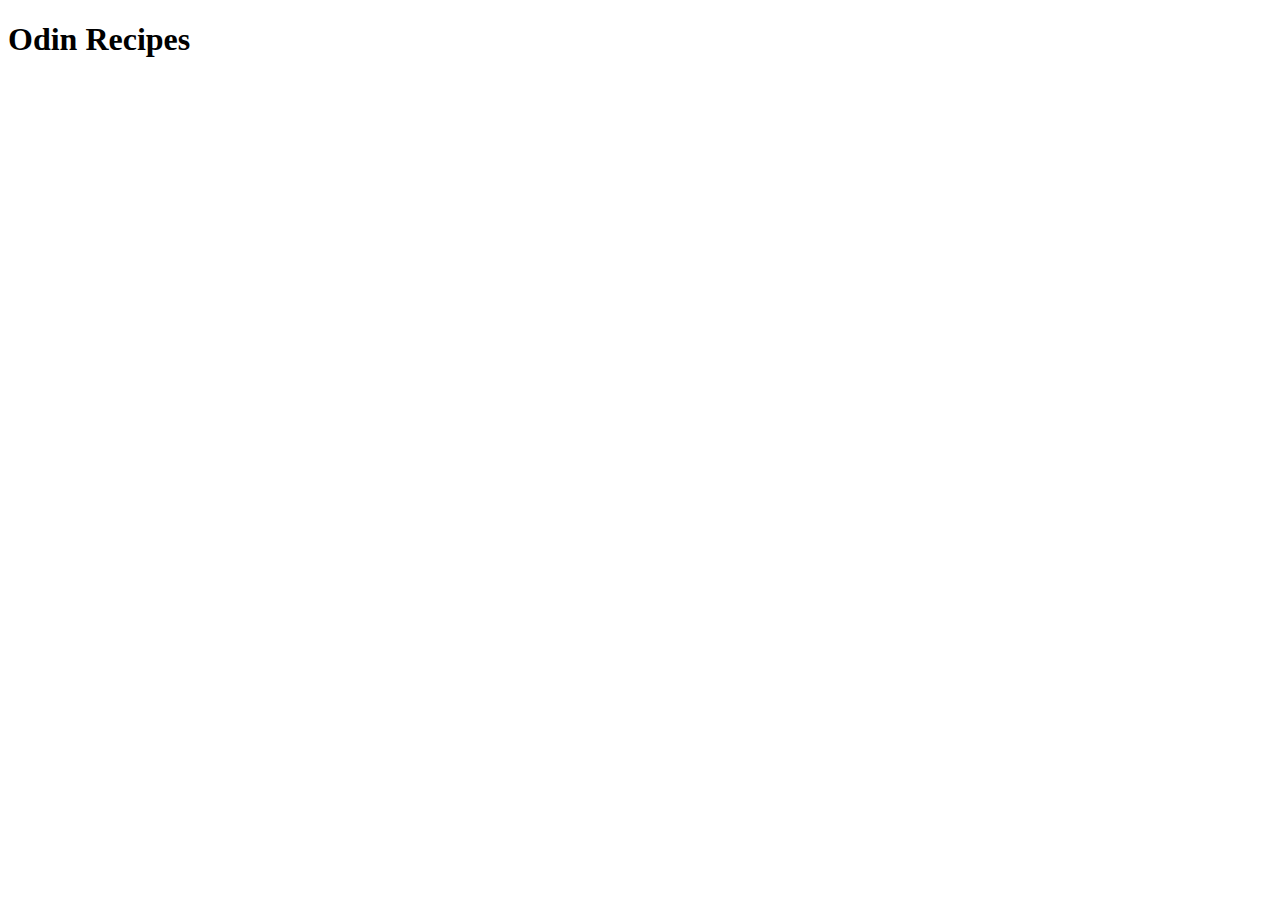
==== index.html @ 0a821d22 "Creating index" ====
<!DOCTYPE html>
<html lang="en">
<head>
    <meta charset="UTF-8">
    <meta http-equiv="X-UA-Compatible" content="IE=edge">
    <meta name="viewport" content="width=device-width, initial-scale=1.0">
    <title>Odin Recipes</title>
</head>
<body>
    <h1>Odin Recipes</h1>
    
</body>
</html>
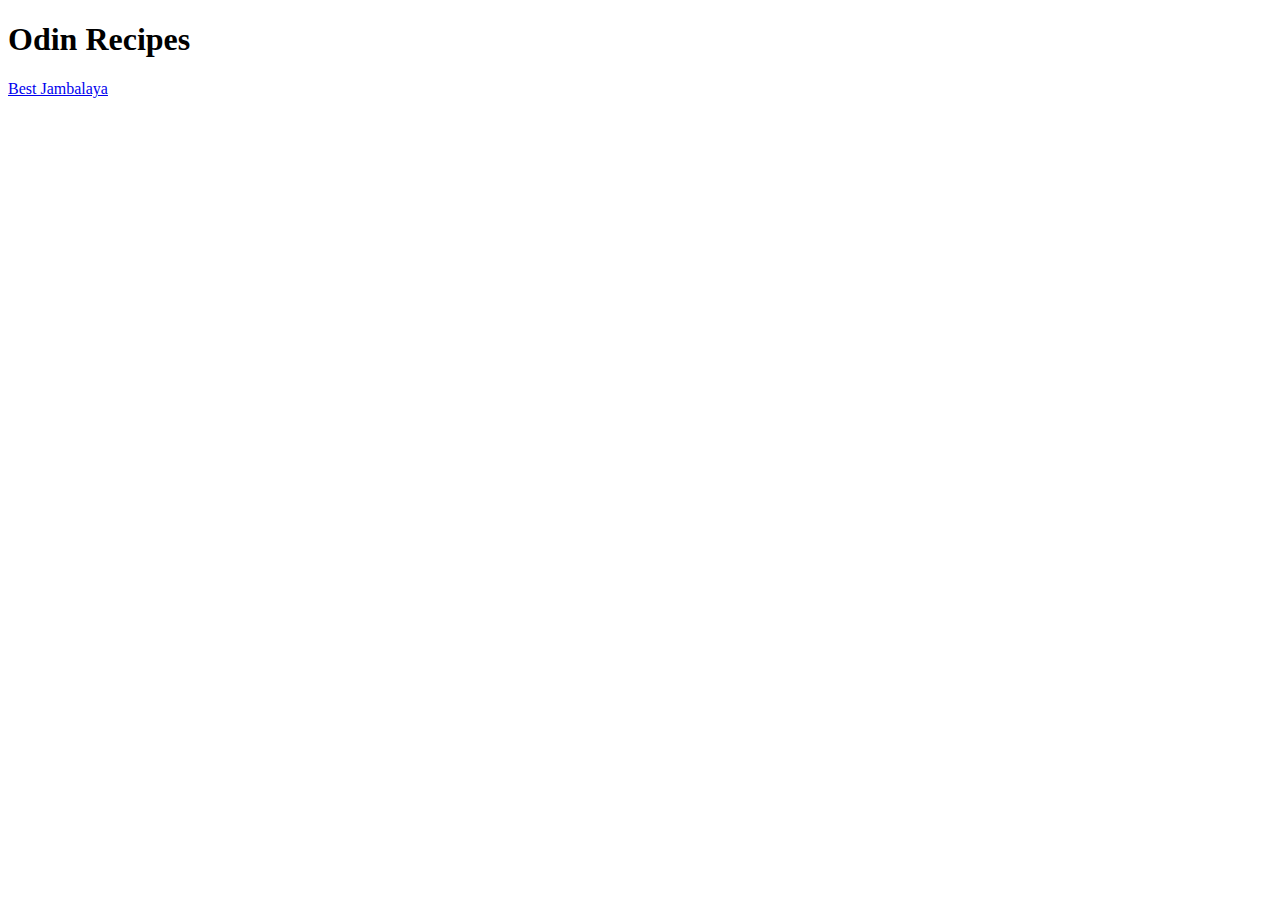
==== commit 9ae621c7: "Link to local page" ====
--- a/index.html
+++ b/index.html
@@ -8,6 +8,6 @@
 </head>
 <body>
     <h1>Odin Recipes</h1>
-    
+    <a href="recipes/Jambalaya.html">Best Jambalaya</a>
 </body>
 </html>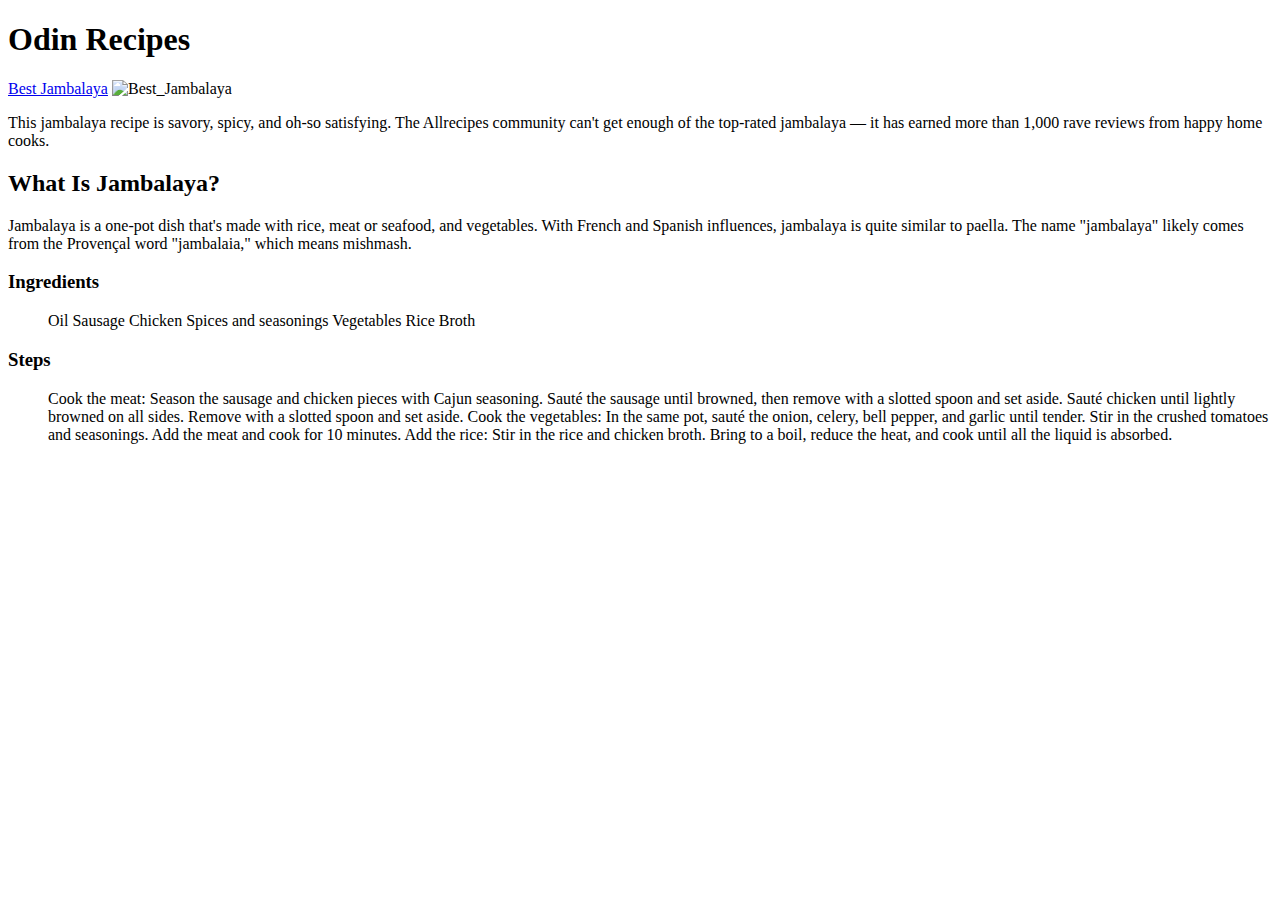
==== commit 756ec511: "Display img and list" ====
--- a/index.html
+++ b/index.html
@@ -9,5 +9,26 @@
 <body>
     <h1>Odin Recipes</h1>
     <a href="recipes/Jambalaya.html">Best Jambalaya</a>
+    <img src="https://imagesvc.meredithcorp.io/v3/mm/image?url=https%3A%2F%2Fpublic-assets.meredithcorp.io%2F4e397decf5f78cb7cc5d43f2869c7468%2F1665425876775k_Photo_Recipes_2021-04-how-to-jambalaya_2021-04-06_ATK-50516.jpg&q=60&c=sc&orient=true&poi=auto&h=512" alt="Best_Jambalaya">
+    <p>This jambalaya recipe is savory, spicy, and oh-so satisfying. The Allrecipes community can't get enough of the top-rated jambalaya — it has earned more than 1,000 rave reviews from happy home cooks. </p>
+    <h2>What Is Jambalaya? </h2>
+    <p>Jambalaya is a one-pot dish that's made with rice, meat or seafood, and vegetables. With French and Spanish influences, jambalaya is quite similar to paella. The name "jambalaya" likely comes from the Provençal word "jambalaia," which means mishmash. </p>
+    <h3>Ingredients</h3>
+    <ul>
+        <lu>Oil</lu>
+        <lu>Sausage</lu>
+        <lu>Chicken</lu>
+        <lu>Spices and seasonings</lu>
+        <lu>Vegetables</lu>
+        <lu>Rice</lu>
+        <lu>Broth</lu>
+    </ul>
+    <h3>Steps</h3>
+    <ol>
+        <lu>Cook the meat: Season the sausage and chicken pieces with Cajun seasoning. Sauté the sausage until browned, then remove with a slotted spoon and set aside. Sauté chicken until lightly browned on all sides. Remove with a slotted spoon and set aside.</lu>
+        <lu>Cook the vegetables: In the same pot, sauté the onion, celery, bell pepper, and garlic until tender. Stir in the crushed tomatoes and seasonings. Add the meat and cook for 10 minutes.</lu>
+        <lu>Add the rice: Stir in the rice and chicken broth. Bring to a boil, reduce the heat, and cook until all the liquid is absorbed. </lu>
+    </ol>
+
 </body>
 </html>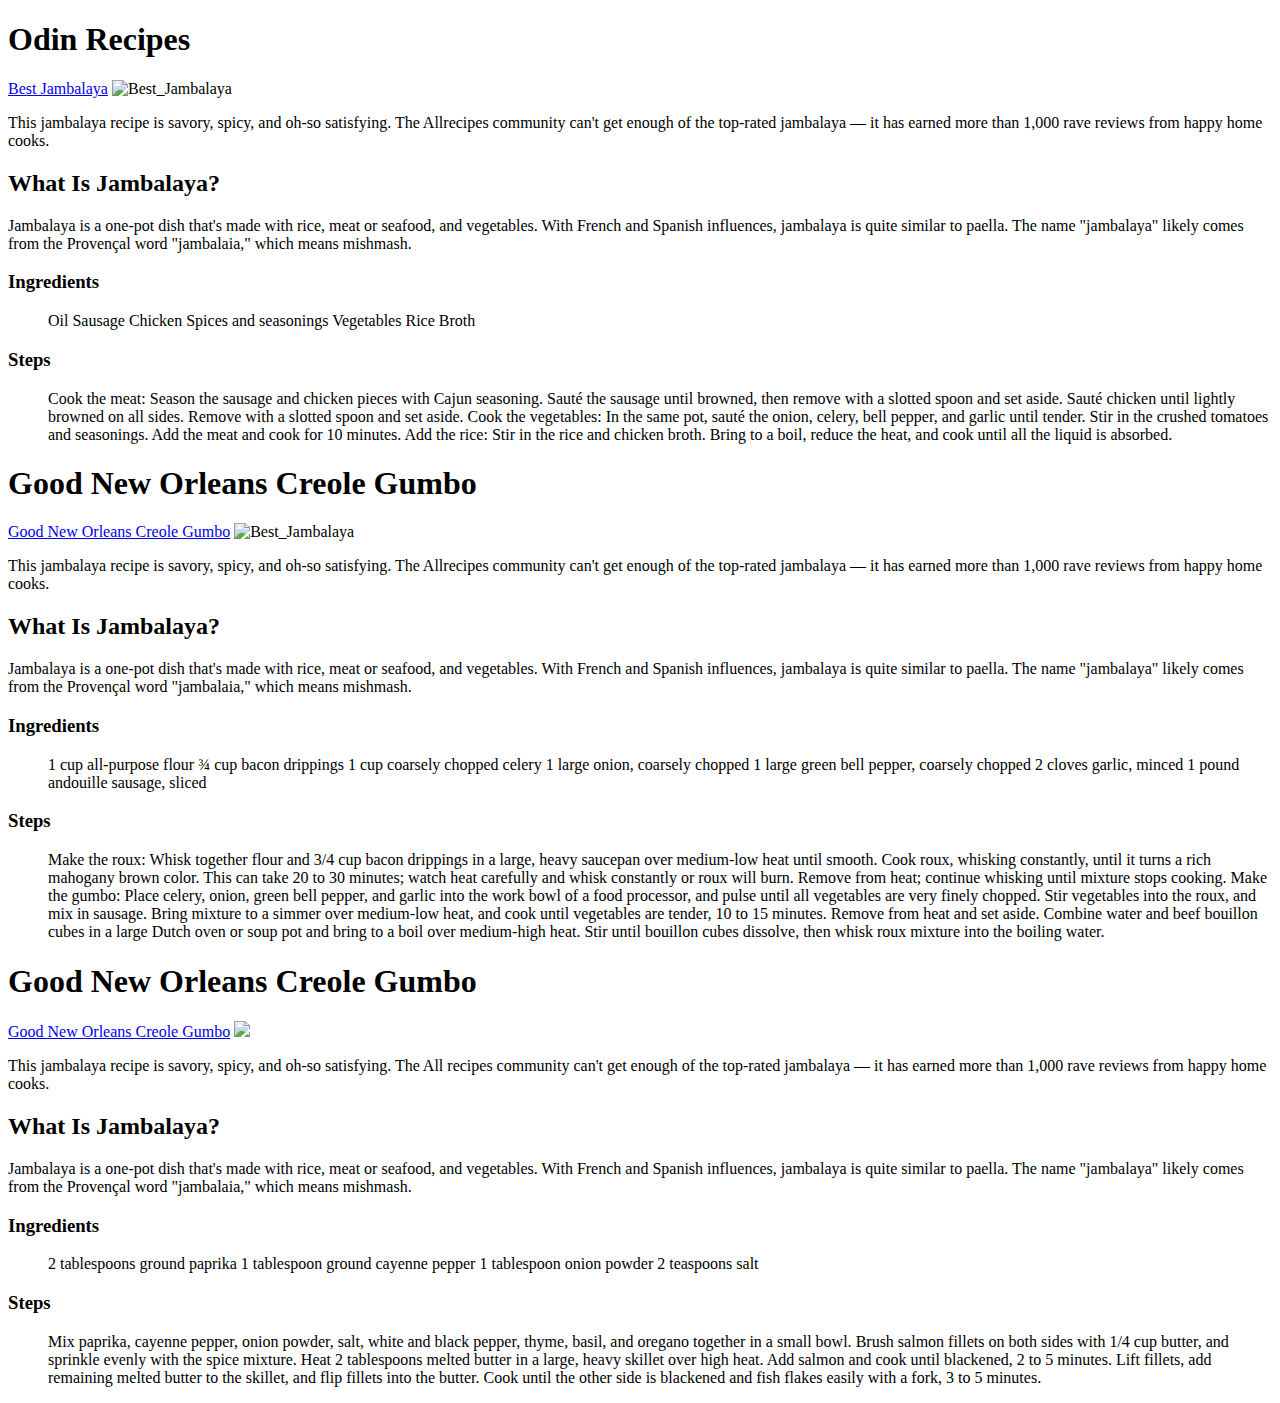
==== commit e43cd78d: "display other 2 recipes" ====
--- a/index.html
+++ b/index.html
@@ -29,6 +29,46 @@
         <lu>Cook the vegetables: In the same pot, sauté the onion, celery, bell pepper, and garlic until tender. Stir in the crushed tomatoes and seasonings. Add the meat and cook for 10 minutes.</lu>
         <lu>Add the rice: Stir in the rice and chicken broth. Bring to a boil, reduce the heat, and cook until all the liquid is absorbed. </lu>
     </ol>
-
+    <h1>Good New Orleans Creole Gumbo</h1>
+    <a href="recipes/OrleansCreole.html">Good New Orleans Creole Gumbo</a>
+    <img src="https://imagesvc.meredithcorp.io/v3/mm/image?url=https%3A%2F%2Fpublic-assets.meredithcorp.io%2F1fb8fd293ad1e0af77307ce5dd93561c%2F1649128314277588155_10160758963284276_4619679494609349363_n.jpeg&q=60&c=sc&orient=true&poi=auto&h=512" alt="Best_Jambalaya">
+    <p>This jambalaya recipe is savory, spicy, and oh-so satisfying. The Allrecipes community can't get enough of the top-rated jambalaya — it has earned more than 1,000 rave reviews from happy home cooks. </p>
+    <h2>What Is Jambalaya? </h2>
+    <p>Jambalaya is a one-pot dish that's made with rice, meat or seafood, and vegetables. With French and Spanish influences, jambalaya is quite similar to paella. The name "jambalaya" likely comes from the Provençal word "jambalaia," which means mishmash. </p>
+    <h3>Ingredients</h3>
+    <ul>
+        <lu>1 cup all-purpose flour</lu>
+        <lu>¾ cup bacon drippings</lu>
+        <lu>1 cup coarsely chopped celery</lu>
+        <lu>1 large onion, coarsely chopped</lu>
+        <lu>1 large green bell pepper, coarsely chopped</lu>
+        <lu>2 cloves garlic, minced</lu>
+        <lu>1 pound andouille sausage, sliced</lu>
+    </ul>
+    <h3>Steps</h3>
+    <ol>
+        <lu>Make the roux: Whisk together flour and 3/4 cup bacon drippings in a large, heavy saucepan over medium-low heat until smooth. Cook roux, whisking constantly, until it turns a rich mahogany brown color. This can take 20 to 30 minutes; watch heat carefully and whisk constantly or roux will burn. Remove from heat; continue whisking until mixture stops cooking. </lu>
+        <lu>Make the gumbo: Place celery, onion, green bell pepper, and garlic into the work bowl of a food processor, and pulse until all vegetables are very finely chopped. Stir vegetables into the roux, and mix in sausage. Bring mixture to a simmer over medium-low heat, and cook until vegetables are tender, 10 to 15 minutes. Remove from heat and set aside. </lu>
+        <lu>Combine water and beef bouillon cubes in a large Dutch oven or soup pot and bring to a boil over medium-high heat. Stir until bouillon cubes dissolve, then whisk roux mixture into the boiling water. </lu>
+    </ol>
+    <h1>Good New Orleans Creole Gumbo</h1>
+    <a href="recipes/BlackenedSalmonFillets.html">Good New Orleans Creole Gumbo</a>
+    <img src="https://imagesvc.meredithcorp.io/v3/mm/image?url=https%3A%2F%2Fpublic-assets.meredithcorp.io%2Fdf3c9e5b5a72732414d9c39fa7fdf314%2F1649813835Blackened%2520Salmon.jpg&q=60&c=sc&orient=true&poi=auto&h=512">
+    <p>This jambalaya recipe is savory, spicy, and oh-so satisfying. The All recipes community can't get enough of the top-rated jambalaya — it has earned more than 1,000 rave reviews from happy home cooks. </p>
+    <h2>What Is Jambalaya? </h2>
+    <p>Jambalaya is a one-pot dish that's made with rice, meat or seafood, and vegetables. With French and Spanish influences, jambalaya is quite similar to paella. The name "jambalaya" likely comes from the Provençal word "jambalaia," which means mishmash. </p>
+    <h3>Ingredients</h3>
+    <ul>
+        <lu>2 tablespoons ground paprika</lu>
+        <lu>1 tablespoon ground cayenne pepper</lu>
+        <lu>1 tablespoon onion powder</lu>
+        <lu>2 teaspoons salt</lu>
+    </ul>
+    <h3>Steps</h3>
+    <ol>
+        <lu> Mix paprika, cayenne pepper, onion powder, salt, white and black pepper, thyme, basil, and oregano together in a small bowl.  </lu>
+        <lu>Brush salmon fillets on both sides with 1/4 cup butter, and sprinkle evenly with the spice mixture.  </lu>
+        <lu>Heat 2 tablespoons melted butter in a large, heavy skillet over high heat. Add salmon and cook until blackened, 2 to 5 minutes. Lift fillets, add remaining melted butter to the skillet, and flip fillets into the butter. Cook until the other side is blackened and fish flakes easily with a fork, 3 to 5 minutes.</lu>
+    </ol>
 </body>
 </html>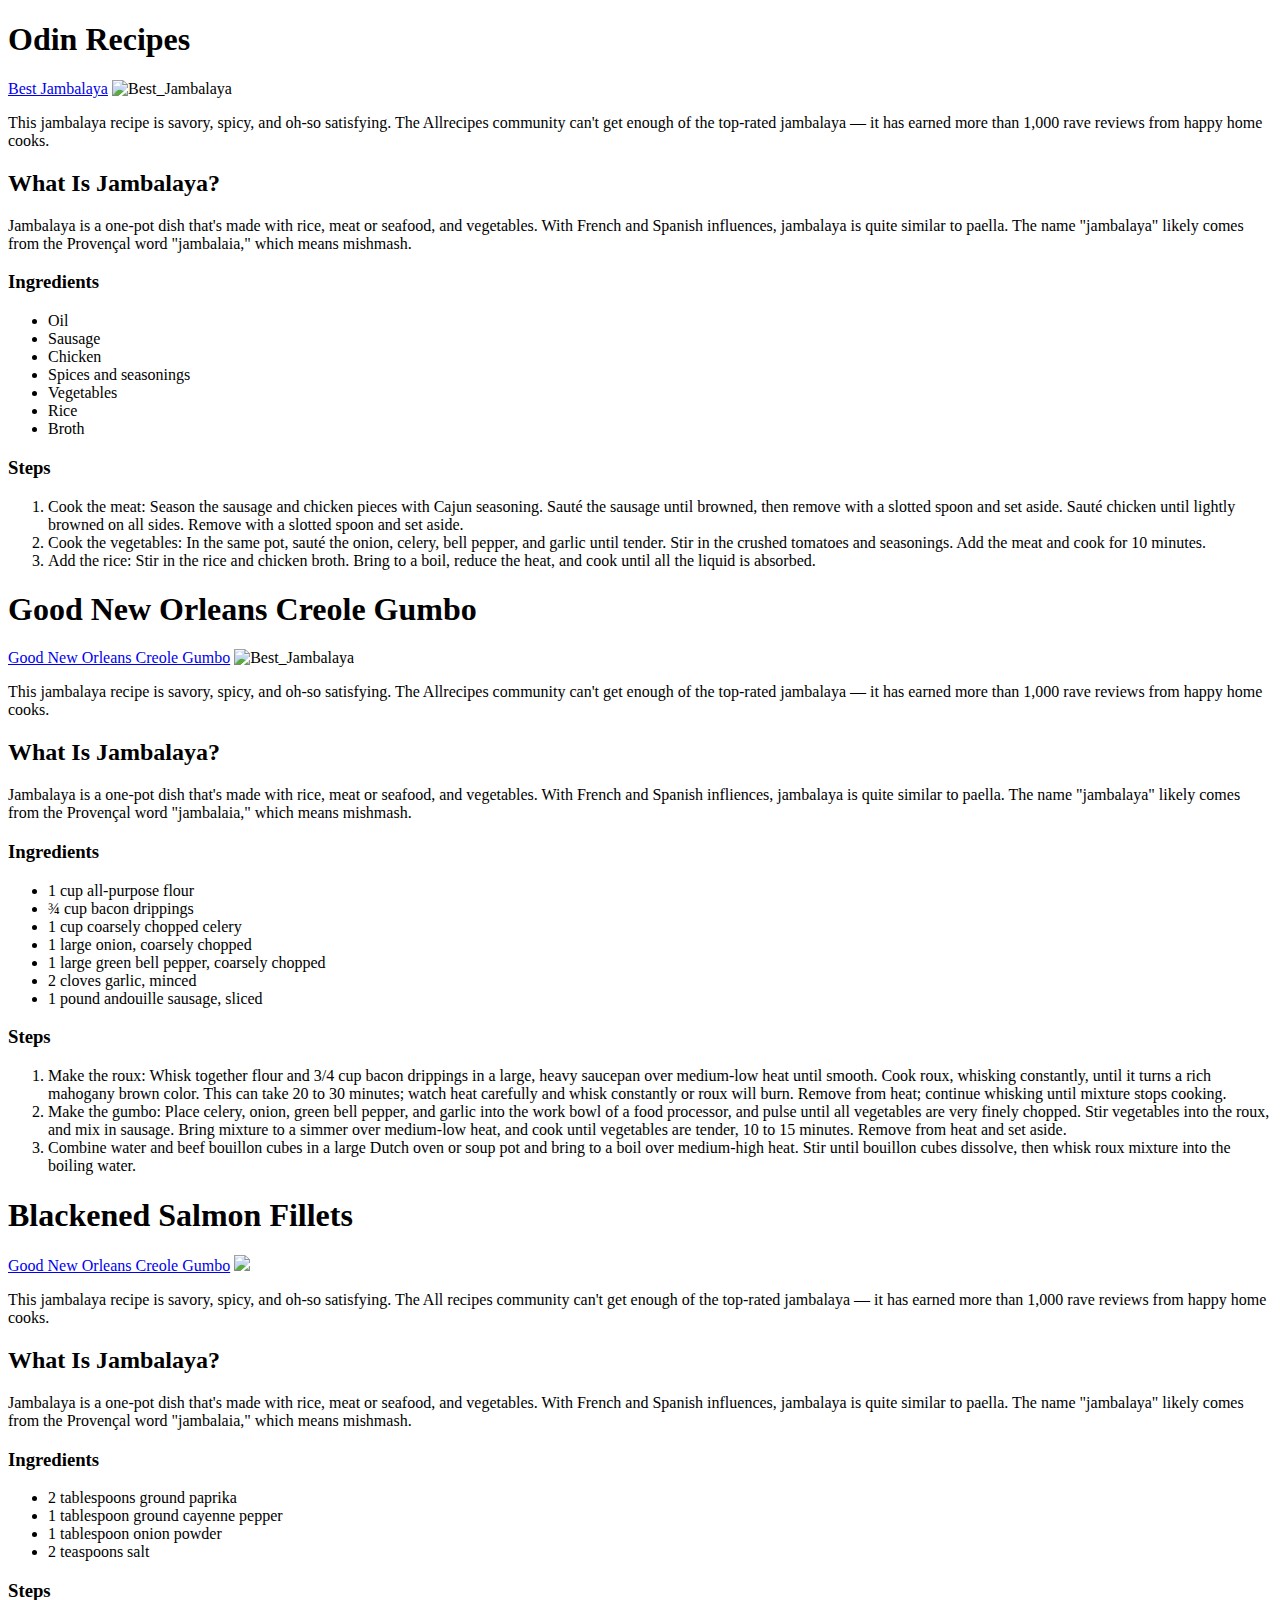
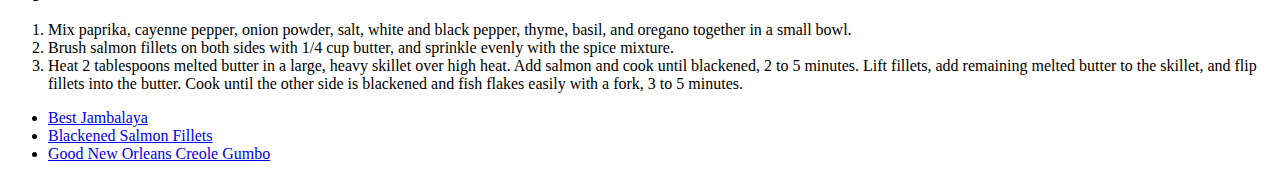
==== commit b33312db: "Improve list" ====
--- a/index.html
+++ b/index.html
@@ -15,43 +15,49 @@
     <p>Jambalaya is a one-pot dish that's made with rice, meat or seafood, and vegetables. With French and Spanish influences, jambalaya is quite similar to paella. The name "jambalaya" likely comes from the Provençal word "jambalaia," which means mishmash. </p>
     <h3>Ingredients</h3>
     <ul>
-        <lu>Oil</lu>
-        <lu>Sausage</lu>
-        <lu>Chicken</lu>
-        <lu>Spices and seasonings</lu>
-        <lu>Vegetables</lu>
-        <lu>Rice</lu>
-        <lu>Broth</lu>
+        <li>Oil</li>
+        <li>Sausage</li>
+        <li>Chicken</li>
+        <li>Spices and seasonings</li>
+        <li>Vegetables</li>
+        <li>Rice</li>
+        <li>Broth</li>
     </ul>
     <h3>Steps</h3>
     <ol>
-        <lu>Cook the meat: Season the sausage and chicken pieces with Cajun seasoning. Sauté the sausage until browned, then remove with a slotted spoon and set aside. Sauté chicken until lightly browned on all sides. Remove with a slotted spoon and set aside.</lu>
-        <lu>Cook the vegetables: In the same pot, sauté the onion, celery, bell pepper, and garlic until tender. Stir in the crushed tomatoes and seasonings. Add the meat and cook for 10 minutes.</lu>
-        <lu>Add the rice: Stir in the rice and chicken broth. Bring to a boil, reduce the heat, and cook until all the liquid is absorbed. </lu>
+        <li>Cook the meat: Season the sausage and chicken pieces with Cajun seasoning. Sauté the sausage until browned, then remove with a slotted spoon and set aside. Sauté chicken until lightly browned on all sides. Remove with a slotted spoon and set aside.</li>
+        <li>Cook the vegetables: In the same pot, sauté the onion, celery, bell pepper, and garlic until tender. Stir in the crushed tomatoes and seasonings. Add the meat and cook for 10 minutes.</li>
+        <li>Add the rice: Stir in the rice and chicken broth. Bring to a boil, reduce the heat, and cook until all the liquid is absorbed. </li>
     </ol>
     <h1>Good New Orleans Creole Gumbo</h1>
     <a href="recipes/OrleansCreole.html">Good New Orleans Creole Gumbo</a>
     <img src="https://imagesvc.meredithcorp.io/v3/mm/image?url=https%3A%2F%2Fpublic-assets.meredithcorp.io%2F1fb8fd293ad1e0af77307ce5dd93561c%2F1649128314277588155_10160758963284276_4619679494609349363_n.jpeg&q=60&c=sc&orient=true&poi=auto&h=512" alt="Best_Jambalaya">
     <p>This jambalaya recipe is savory, spicy, and oh-so satisfying. The Allrecipes community can't get enough of the top-rated jambalaya — it has earned more than 1,000 rave reviews from happy home cooks. </p>
     <h2>What Is Jambalaya? </h2>
-    <p>Jambalaya is a one-pot dish that's made with rice, meat or seafood, and vegetables. With French and Spanish influences, jambalaya is quite similar to paella. The name "jambalaya" likely comes from the Provençal word "jambalaia," which means mishmash. </p>
+    <p>Jambalaya is a one-pot dish that's made with rice, meat or seafood, and vegetables. With French and Spanish infliences, jambalaya is quite similar to paella. The name "jambalaya" likely comes from the Provençal word "jambalaia," which means mishmash. </p>
     <h3>Ingredients</h3>
     <ul>
-        <lu>1 cup all-purpose flour</lu>
-        <lu>¾ cup bacon drippings</lu>
-        <lu>1 cup coarsely chopped celery</lu>
-        <lu>1 large onion, coarsely chopped</lu>
-        <lu>1 large green bell pepper, coarsely chopped</lu>
-        <lu>2 cloves garlic, minced</lu>
-        <lu>1 pound andouille sausage, sliced</lu>
+        <li>1 cup all-purpose flour</li>
+        <li>¾ cup bacon drippings</li>
+        <li>1 cup coarsely chopped celery</li>
+        <li>1 large onion, coarsely chopped</li>
+        <li>1 large green bell pepper, coarsely chopped</li>
+        <li>2 cloves garlic, minced</li>
+        <li>1 pound andouille sausage, sliced</li>
     </ul>
     <h3>Steps</h3>
     <ol>
-        <lu>Make the roux: Whisk together flour and 3/4 cup bacon drippings in a large, heavy saucepan over medium-low heat until smooth. Cook roux, whisking constantly, until it turns a rich mahogany brown color. This can take 20 to 30 minutes; watch heat carefully and whisk constantly or roux will burn. Remove from heat; continue whisking until mixture stops cooking. </lu>
-        <lu>Make the gumbo: Place celery, onion, green bell pepper, and garlic into the work bowl of a food processor, and pulse until all vegetables are very finely chopped. Stir vegetables into the roux, and mix in sausage. Bring mixture to a simmer over medium-low heat, and cook until vegetables are tender, 10 to 15 minutes. Remove from heat and set aside. </lu>
-        <lu>Combine water and beef bouillon cubes in a large Dutch oven or soup pot and bring to a boil over medium-high heat. Stir until bouillon cubes dissolve, then whisk roux mixture into the boiling water. </lu>
+        <li
+        >Make the roux: Whisk together flour and 3/4 cup bacon drippings in a large, heavy saucepan over medium-low heat until smooth. Cook roux, whisking constantly, until it turns a rich mahogany brown color. This can take 20 to 30 minutes; watch heat carefully and whisk constantly or roux will burn. Remove from heat; continue whisking until mixture stops cooking. </li
+            >
+        <li
+        >Make the gumbo: Place celery, onion, green bell pepper, and garlic into the work bowl of a food processor, and pulse until all vegetables are very finely chopped. Stir vegetables into the roux, and mix in sausage. Bring mixture to a simmer over medium-low heat, and cook until vegetables are tender, 10 to 15 minutes. Remove from heat and set aside. </li
+            >
+        <li
+        >Combine water and beef bouillon cubes in a large Dutch oven or soup pot and bring to a boil over medium-high heat. Stir until bouillon cubes dissolve, then whisk roux mixture into the boiling water. </li
+            >
     </ol>
-    <h1>Good New Orleans Creole Gumbo</h1>
+    <h1>Blackened Salmon Fillets</h1>
     <a href="recipes/BlackenedSalmonFillets.html">Good New Orleans Creole Gumbo</a>
     <img src="https://imagesvc.meredithcorp.io/v3/mm/image?url=https%3A%2F%2Fpublic-assets.meredithcorp.io%2Fdf3c9e5b5a72732414d9c39fa7fdf314%2F1649813835Blackened%2520Salmon.jpg&q=60&c=sc&orient=true&poi=auto&h=512">
     <p>This jambalaya recipe is savory, spicy, and oh-so satisfying. The All recipes community can't get enough of the top-rated jambalaya — it has earned more than 1,000 rave reviews from happy home cooks. </p>
@@ -59,16 +65,22 @@
     <p>Jambalaya is a one-pot dish that's made with rice, meat or seafood, and vegetables. With French and Spanish influences, jambalaya is quite similar to paella. The name "jambalaya" likely comes from the Provençal word "jambalaia," which means mishmash. </p>
     <h3>Ingredients</h3>
     <ul>
-        <lu>2 tablespoons ground paprika</lu>
-        <lu>1 tablespoon ground cayenne pepper</lu>
-        <lu>1 tablespoon onion powder</lu>
-        <lu>2 teaspoons salt</lu>
+        <li>2 tablespoons ground paprika</li>
+        <li>1 tablespoon ground cayenne pepper</li>
+        <li>1 tablespoon onion powder</li>
+        <li>2 teaspoons salt</li>
     </ul>
     <h3>Steps</h3>
     <ol>
-        <lu> Mix paprika, cayenne pepper, onion powder, salt, white and black pepper, thyme, basil, and oregano together in a small bowl.  </lu>
-        <lu>Brush salmon fillets on both sides with 1/4 cup butter, and sprinkle evenly with the spice mixture.  </lu>
-        <lu>Heat 2 tablespoons melted butter in a large, heavy skillet over high heat. Add salmon and cook until blackened, 2 to 5 minutes. Lift fillets, add remaining melted butter to the skillet, and flip fillets into the butter. Cook until the other side is blackened and fish flakes easily with a fork, 3 to 5 minutes.</lu>
+        <li> Mix paprika, cayenne pepper, onion powder, salt, white and black pepper, thyme, basil, and oregano together in a small bowl.  </li>
+        <li>Brush salmon fillets on both sides with 1/4 cup butter, and sprinkle evenly with the spice mixture.  </li>
+        <li>Heat 2 tablespoons melted butter in a large, heavy skillet over high heat. Add salmon and cook until blackened, 2 to 5 minutes. Lift fillets, add remaining melted butter to the skillet, and flip fillets into the butter. Cook until the other side is blackened and fish flakes easily with a fork, 3 to 5 minutes.</li>
     </ol>
+
+    <ul>
+        <li><a href="recipes/Jambalaya.html">Best Jambalaya</a></li>
+        <li><a href="recipes/BlackenedSalmonFillets.html">Blackened Salmon Fillets</a></li>
+        <li><a href="recipes/OrleansCreole.html">Good New Orleans Creole Gumbo</a></li>
+      </ul>
 </body>
 </html>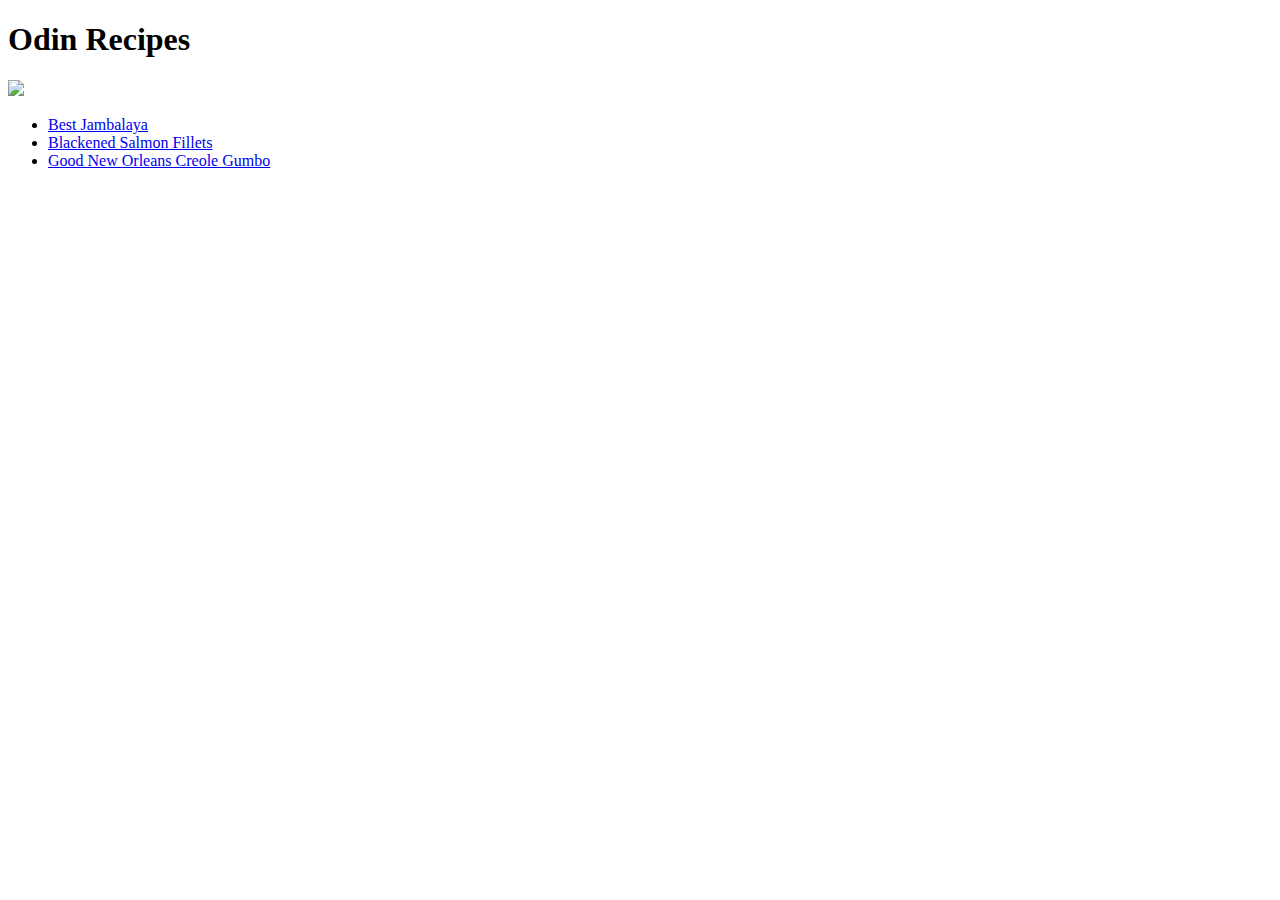
==== commit 92621230: "Display recipes individual on separate" ====
--- a/index.html
+++ b/index.html
@@ -8,74 +8,8 @@
 </head>
 <body>
     <h1>Odin Recipes</h1>
-    <a href="recipes/Jambalaya.html">Best Jambalaya</a>
-    <img src="https://imagesvc.meredithcorp.io/v3/mm/image?url=https%3A%2F%2Fpublic-assets.meredithcorp.io%2F4e397decf5f78cb7cc5d43f2869c7468%2F1665425876775k_Photo_Recipes_2021-04-how-to-jambalaya_2021-04-06_ATK-50516.jpg&q=60&c=sc&orient=true&poi=auto&h=512" alt="Best_Jambalaya">
-    <p>This jambalaya recipe is savory, spicy, and oh-so satisfying. The Allrecipes community can't get enough of the top-rated jambalaya — it has earned more than 1,000 rave reviews from happy home cooks. </p>
-    <h2>What Is Jambalaya? </h2>
-    <p>Jambalaya is a one-pot dish that's made with rice, meat or seafood, and vegetables. With French and Spanish influences, jambalaya is quite similar to paella. The name "jambalaya" likely comes from the Provençal word "jambalaia," which means mishmash. </p>
-    <h3>Ingredients</h3>
-    <ul>
-        <li>Oil</li>
-        <li>Sausage</li>
-        <li>Chicken</li>
-        <li>Spices and seasonings</li>
-        <li>Vegetables</li>
-        <li>Rice</li>
-        <li>Broth</li>
-    </ul>
-    <h3>Steps</h3>
-    <ol>
-        <li>Cook the meat: Season the sausage and chicken pieces with Cajun seasoning. Sauté the sausage until browned, then remove with a slotted spoon and set aside. Sauté chicken until lightly browned on all sides. Remove with a slotted spoon and set aside.</li>
-        <li>Cook the vegetables: In the same pot, sauté the onion, celery, bell pepper, and garlic until tender. Stir in the crushed tomatoes and seasonings. Add the meat and cook for 10 minutes.</li>
-        <li>Add the rice: Stir in the rice and chicken broth. Bring to a boil, reduce the heat, and cook until all the liquid is absorbed. </li>
-    </ol>
-    <h1>Good New Orleans Creole Gumbo</h1>
-    <a href="recipes/OrleansCreole.html">Good New Orleans Creole Gumbo</a>
-    <img src="https://imagesvc.meredithcorp.io/v3/mm/image?url=https%3A%2F%2Fpublic-assets.meredithcorp.io%2F1fb8fd293ad1e0af77307ce5dd93561c%2F1649128314277588155_10160758963284276_4619679494609349363_n.jpeg&q=60&c=sc&orient=true&poi=auto&h=512" alt="Best_Jambalaya">
-    <p>This jambalaya recipe is savory, spicy, and oh-so satisfying. The Allrecipes community can't get enough of the top-rated jambalaya — it has earned more than 1,000 rave reviews from happy home cooks. </p>
-    <h2>What Is Jambalaya? </h2>
-    <p>Jambalaya is a one-pot dish that's made with rice, meat or seafood, and vegetables. With French and Spanish infliences, jambalaya is quite similar to paella. The name "jambalaya" likely comes from the Provençal word "jambalaia," which means mishmash. </p>
-    <h3>Ingredients</h3>
-    <ul>
-        <li>1 cup all-purpose flour</li>
-        <li>¾ cup bacon drippings</li>
-        <li>1 cup coarsely chopped celery</li>
-        <li>1 large onion, coarsely chopped</li>
-        <li>1 large green bell pepper, coarsely chopped</li>
-        <li>2 cloves garlic, minced</li>
-        <li>1 pound andouille sausage, sliced</li>
-    </ul>
-    <h3>Steps</h3>
-    <ol>
-        <li
-        >Make the roux: Whisk together flour and 3/4 cup bacon drippings in a large, heavy saucepan over medium-low heat until smooth. Cook roux, whisking constantly, until it turns a rich mahogany brown color. This can take 20 to 30 minutes; watch heat carefully and whisk constantly or roux will burn. Remove from heat; continue whisking until mixture stops cooking. </li
-            >
-        <li
-        >Make the gumbo: Place celery, onion, green bell pepper, and garlic into the work bowl of a food processor, and pulse until all vegetables are very finely chopped. Stir vegetables into the roux, and mix in sausage. Bring mixture to a simmer over medium-low heat, and cook until vegetables are tender, 10 to 15 minutes. Remove from heat and set aside. </li
-            >
-        <li
-        >Combine water and beef bouillon cubes in a large Dutch oven or soup pot and bring to a boil over medium-high heat. Stir until bouillon cubes dissolve, then whisk roux mixture into the boiling water. </li
-            >
-    </ol>
-    <h1>Blackened Salmon Fillets</h1>
-    <a href="recipes/BlackenedSalmonFillets.html">Good New Orleans Creole Gumbo</a>
-    <img src="https://imagesvc.meredithcorp.io/v3/mm/image?url=https%3A%2F%2Fpublic-assets.meredithcorp.io%2Fdf3c9e5b5a72732414d9c39fa7fdf314%2F1649813835Blackened%2520Salmon.jpg&q=60&c=sc&orient=true&poi=auto&h=512">
-    <p>This jambalaya recipe is savory, spicy, and oh-so satisfying. The All recipes community can't get enough of the top-rated jambalaya — it has earned more than 1,000 rave reviews from happy home cooks. </p>
-    <h2>What Is Jambalaya? </h2>
-    <p>Jambalaya is a one-pot dish that's made with rice, meat or seafood, and vegetables. With French and Spanish influences, jambalaya is quite similar to paella. The name "jambalaya" likely comes from the Provençal word "jambalaia," which means mishmash. </p>
-    <h3>Ingredients</h3>
-    <ul>
-        <li>2 tablespoons ground paprika</li>
-        <li>1 tablespoon ground cayenne pepper</li>
-        <li>1 tablespoon onion powder</li>
-        <li>2 teaspoons salt</li>
-    </ul>
-    <h3>Steps</h3>
-    <ol>
-        <li> Mix paprika, cayenne pepper, onion powder, salt, white and black pepper, thyme, basil, and oregano together in a small bowl.  </li>
-        <li>Brush salmon fillets on both sides with 1/4 cup butter, and sprinkle evenly with the spice mixture.  </li>
-        <li>Heat 2 tablespoons melted butter in a large, heavy skillet over high heat. Add salmon and cook until blackened, 2 to 5 minutes. Lift fillets, add remaining melted butter to the skillet, and flip fillets into the butter. Cook until the other side is blackened and fish flakes easily with a fork, 3 to 5 minutes.</li>
-    </ol>
+<img src="https://dm0qx8t0i9gc9.cloudfront.net/watermarks/image/rDtN98Qoishumwih/cartoon-chef-cook-with-bowl-of-soup_GJu7LPU__SB_PM.jpg"> 
+
 
     <ul>
         <li><a href="recipes/Jambalaya.html">Best Jambalaya</a></li>
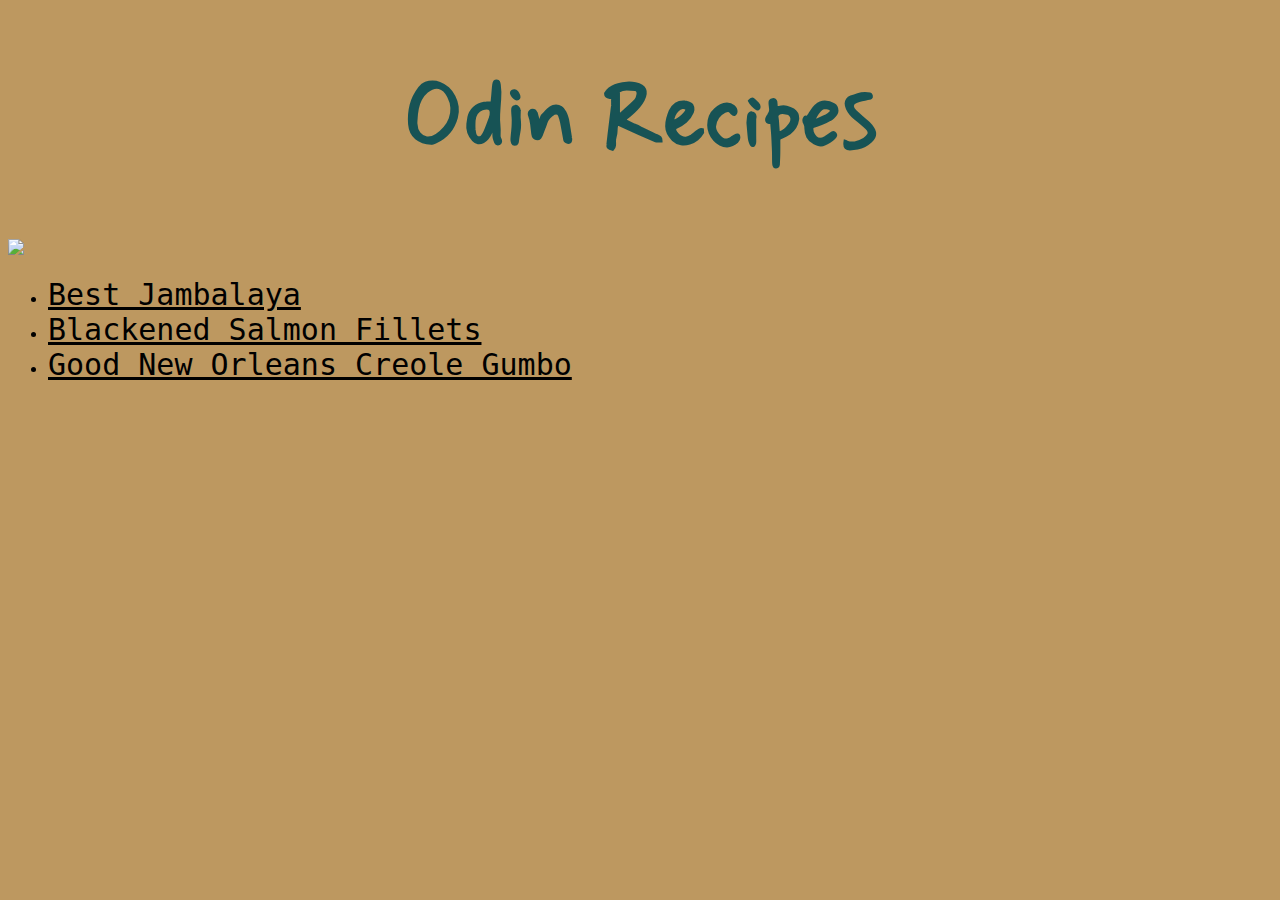
==== commit 3f662879: "Display new font style" ====
--- a/index.html
+++ b/index.html
@@ -4,6 +4,10 @@
     <meta charset="UTF-8">
     <meta http-equiv="X-UA-Compatible" content="IE=edge">
     <meta name="viewport" content="width=device-width, initial-scale=1.0">
+    <link rel="stylesheet" href="style.css">
+    <link rel="preconnect" href="https://fonts.googleapis.com">
+    <link rel="preconnect" href="https://fonts.gstatic.com" crossorigin>
+    <link href="https://fonts.googleapis.com/css2?family=Mynerve&family=Open+Sans:ital,wght@0,300;0,400;1,300&display=swap" rel="stylesheet"> 
     <title>Odin Recipes</title>
 </head>
 <body>
--- a/style.css
+++ b/style.css
@@ -0,0 +1,15 @@
+body{
+    background-color: rgb(189, 152, 96);
+    font-family: Mynerve, Arial, Helvetica, sans-serif;
+}
+h1 {
+    font-size: 10vh;
+    color: rgb(23, 83, 85);
+    text-align: center;
+}
+a {
+    color: rgb(0, 0, 0);
+    font-size: 30px;
+    font-family: monospace;
+
+}
